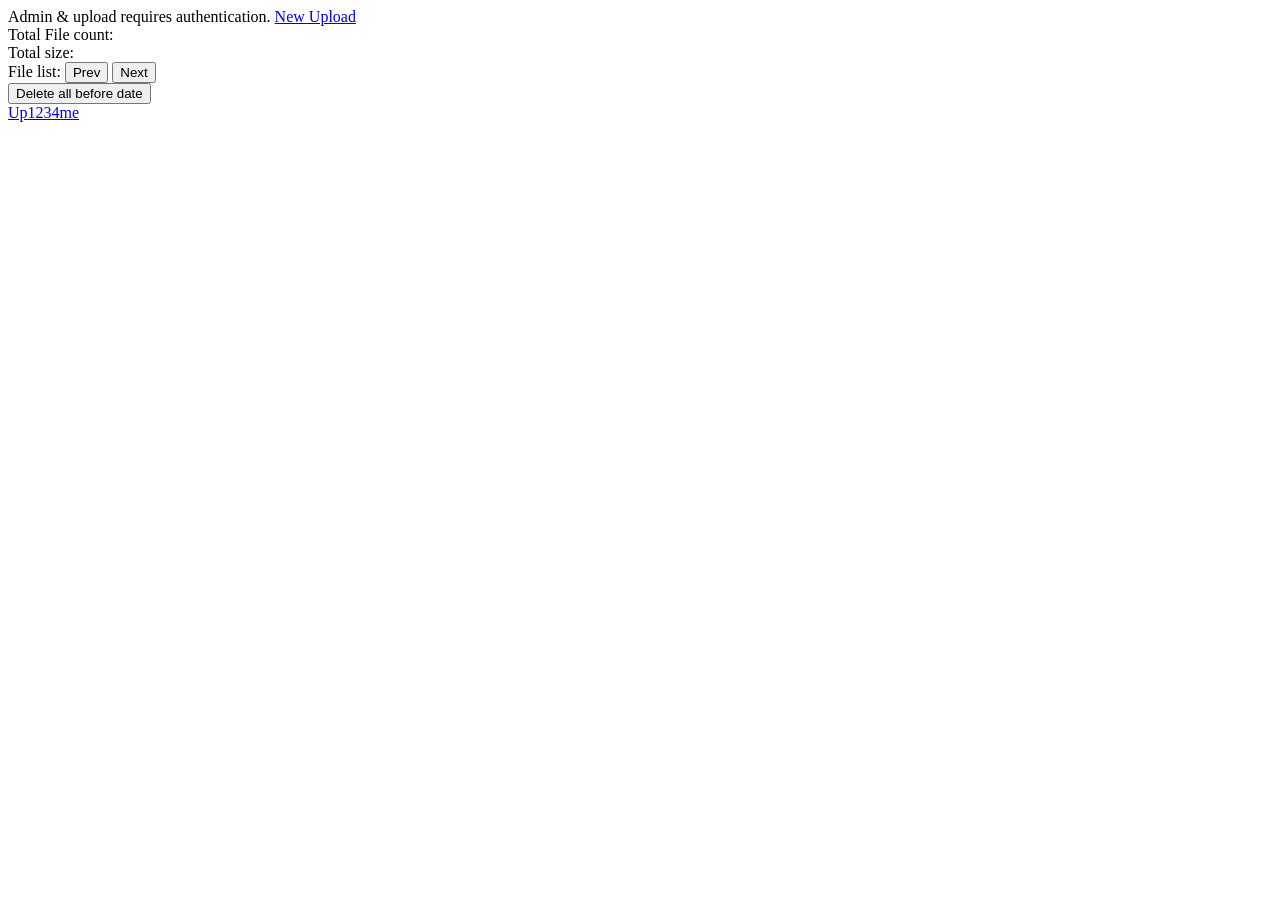
==== client/admin.html @ 94280a9e "towards admin" ====
<!doctype html>
<html lang="en-us">

<head>
    <meta charset="utf-8">
    <meta name="viewport" content="width=device-width, initial-scale=1.0, maximum-scale=1">
    <link rel="shortcut icon" href="../favicon/16px.png" sizes="16x16" type="image/png">
    <link rel="shortcut icon" href="../favicon/32px.png" sizes="32x32" type="image/png">
    <link rel="shortcut icon" href="../favicon/64px.png" sizes="64x64" type="image/png">
    <link rel="shortcut icon" href="../favicon/128px.png" sizes="128x128" type="image/png">
    <title>Up1234me</title>
    <link rel="stylesheet" href="../css/up1.css">
    <script>
        window.onunload = function () { }
    </script>
</head>

<body>
    <div class="topbar">
        <span class="btn flexele">Admin & upload requires authentication</span>.
        <a class="btn flexele" id="newupload" href="/#">New Upload</a>
    </div>
    <div class="contentarea" >
        <div class="flexele row">Total File count:<div id="totalfilecount"></div></div>
        <div class="flexele row">Total size:<div id="totalsize"></div></div>
        <div class="flexele row">File list:
            <button class="btn" id="prev" type="button">Prev</button>            
            <button class="btn" id="next" type="button">Next</button>         
        </div>
        <div class="flexele" id="filelist"></div>
    </div>
    <div id="bottombar">
        <button class="btn flexele" id="deleteallbefore" type="button">Delete all before date</button>            
    </div>

    <noscript class="noscript">
        <h2>
            The client side cryptography of this application requires that Javascript be enabled to view and upload
            files.
        </h2>
    </noscript>

    <div id="footer" class="footer">
        <a href="https://github.com/wolfgangasdf" target="_blank">Up1234me</a>
    </div>
    <script type="module" src="../js/admin.js"></script>
</body>

</html>
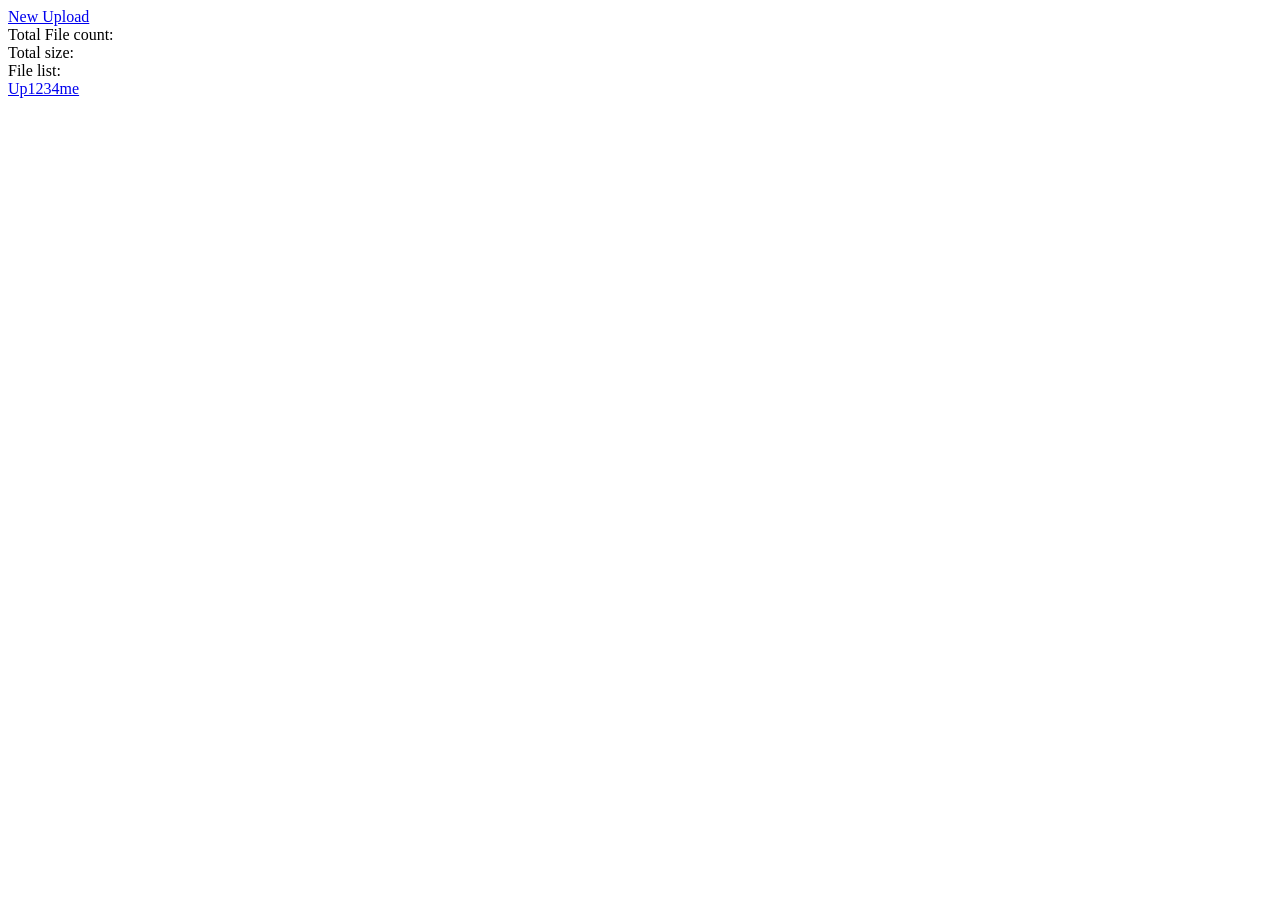
==== commit 4ce8ea04: "total size" ====
--- a/client/admin.html
+++ b/client/admin.html
@@ -17,20 +17,14 @@
 
 <body>
     <div class="topbar">
-        <span class="btn flexele">Admin & upload requires authentication</span>.
         <a class="btn flexele" id="newupload" href="/#">New Upload</a>
     </div>
     <div class="contentarea" >
         <div class="flexele row">Total File count:<div id="totalfilecount"></div></div>
         <div class="flexele row">Total size:<div id="totalsize"></div></div>
-        <div class="flexele row">File list:
-            <button class="btn" id="prev" type="button">Prev</button>            
-            <button class="btn" id="next" type="button">Next</button>         
-        </div>
-        <div class="flexele" id="filelist"></div>
-    </div>
-    <div id="bottombar">
-        <button class="btn flexele" id="deleteallbefore" type="button">Delete all before date</button>            
+        <div class="flexele row">File list:</div>
+        <table id="filelist" class="flexele"></table>
+        <!-- <div class="flexele" id="filelist"></div> -->
     </div>
 
     <noscript class="noscript">
@@ -41,7 +35,7 @@
     </noscript>
 
     <div id="footer" class="footer">
-        <a href="https://github.com/wolfgangasdf" target="_blank">Up1234me</a>
+        <a href="https://github.com/wolfgangasdf/up1234me" target="_blank">Up1234me</a>
     </div>
     <script type="module" src="../js/admin.js"></script>
 </body>
